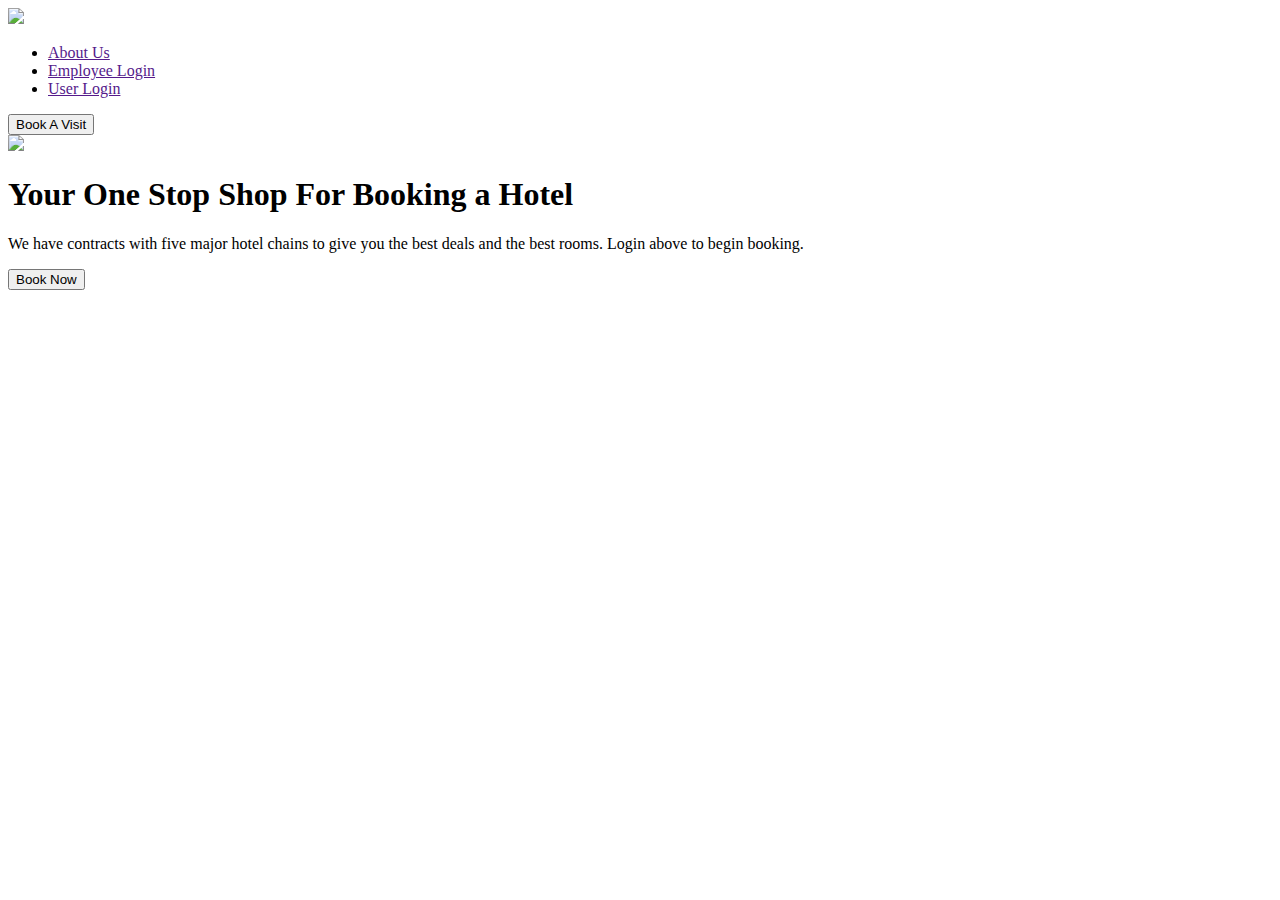
==== homepage.html @ 7ba6ca64 "index.html now opens onclick" ====
<!DOCTYPE html>
<html>
    <head>
        <meta name="viewport" content="width=device-width, initial-scale=1.0">
        <title>Hotel Database Title Page</title>
        <link rel="stylesheet" href="TitleStyle.css">        
    </head>
    <body>
        <div class="inTheBack">
            <nav>
                <img src="Images/TranspLogo.png" class="logo">
                <ul>
                    <li><a href="">About Us</a></li>
                    <li><a href="">Employee Login</a></li>
                    <li><a href="">User Login</a></li>
                </ul>
                <button class="booking2">Book A Visit</button>

            </nav>
            <div class="container">
                <div class="Advertisement">
                    <img src="Images/TitleImage.png" class="ad">
                </div>
                <div class="text-container">    
                    <h1>Your One Stop Shop For Booking a Hotel</h1>
                    <p>We have contracts with five major hotel chains to give
                        you the best deals and the best rooms. Login above to 
                        begin booking.</p>
                    <div class="btn">
                        <button onclick=" booking()">Book Now</button>
                            <script>
                                function booking(){
                                    window.open("index.html");
                                }
                            </script>
                    </div>
                </div>
            </div>
        </div>
    </body>
</html>
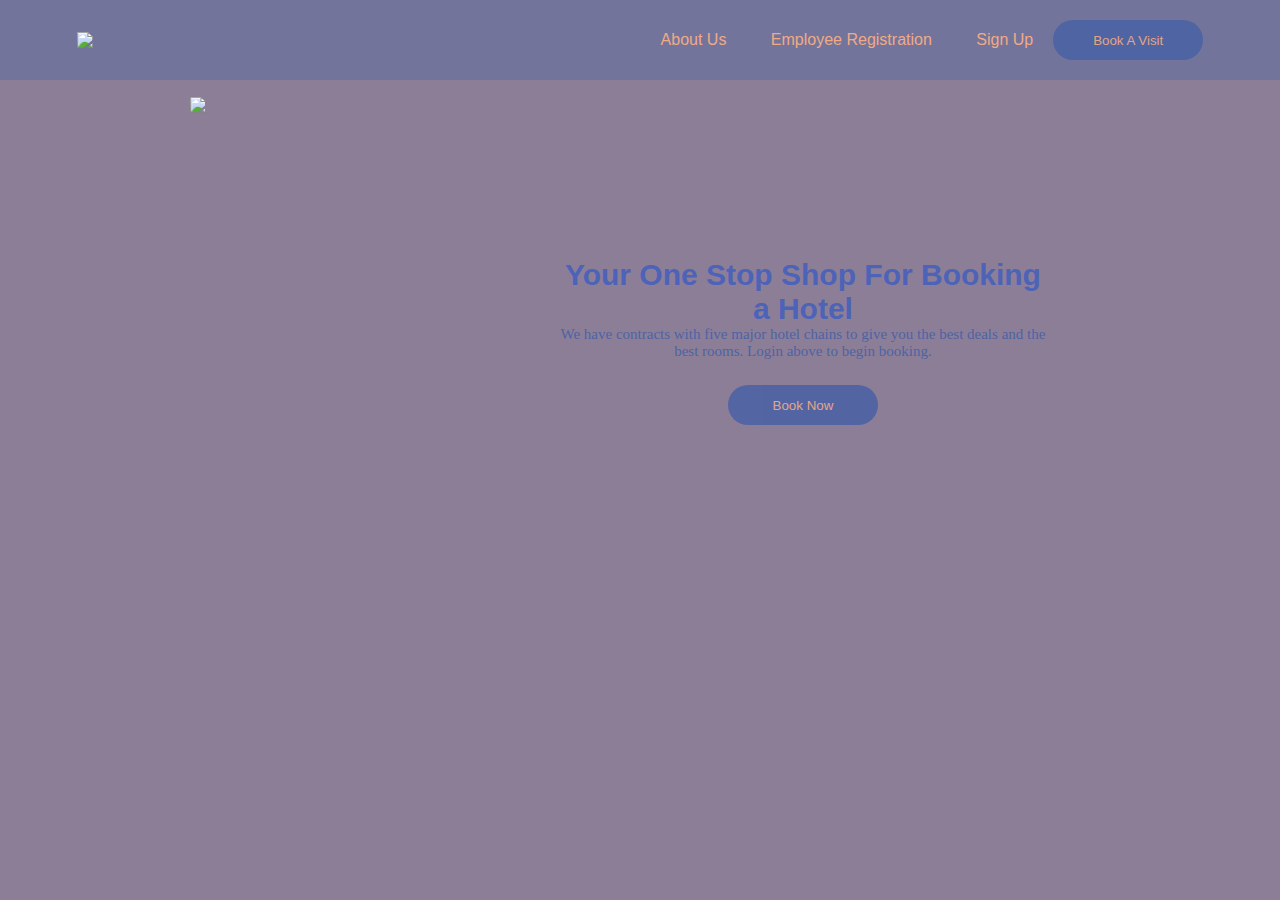
==== commit f5b7ddc8: "created login popup" ====
--- a/homepage.html
+++ b/homepage.html
@@ -11,8 +11,8 @@
                 <img src="Images/TranspLogo.png" class="logo">
                 <ul>
                     <li><a href="">About Us</a></li>
-                    <li><a href="">Employee Login</a></li>
-                    <li><a href="">User Login</a></li>
+                    <li><a href="">Employee Registration</a></li>
+                    <li><a href="#" onclick="document.getElementById('id01').style.display='block'">Sign Up</a></li>
                 </ul>
                 <button class="booking2">Book A Visit</button>
 
@@ -37,5 +37,43 @@
                 </div>
             </div>
         </div>
+        <div id="id01" class="modal">
+            <span onclick="document.getElementById('id01').style.display='none'" class="close" title="Close Modal">X</span>
+            <form class="modal-content" action="/action_page.php">
+              <div class="containment">
+                <h1>Sign Up</h1>
+                <p>Please fill in this form to create an account.</p>
+                <hr>
+                <label for="email"><b>Username</b></label>
+                <input type="text" placeholder="Enter a Username" name="email" required>
+          
+                <label for="psw"><b>Password</b></label>
+                <input type="password" placeholder="Enter Password" name="psw" required>
+          
+                <label for="psw-repeat"><b>Repeat Password</b></label>
+                <input type="password" placeholder="Repeat Password" name="psw-repeat" required>
+          
+                <p>By creating an account you agree to our <a href="#" style="color:dodgerblue">Terms & Privacy</a>.</p>
+          
+                <div class="clearfix">
+                  <button type="button" onclick="document.getElementById('id01').style.display='none'" class="cancelbtn">Cancel</button>
+                  <button type="submit" class="signup">Sign Up</button>
+                </div>
+              </div>
+            </form>
+          </div>
+        <div>
+            <script>
+                // Get the modal
+                var modal = document.getElementById('id01');
+                
+                // When the user clicks anywhere outside of the modal, close it
+                window.onclick = function(event) {
+                    if (event.target == modal) {
+                        modal.style.display = "none";
+                    }
+                }
+            </script> 
+        </div>
     </body>
 </html>--- a/TitleStyle.css
+++ b/TitleStyle.css
@@ -0,0 +1,182 @@
+*{
+    margin:0;
+    padding: 0;
+    font-family: 'poppins', sans-serif;
+    box-sizing: border-box;
+}
+
+.inTheBack{
+    background: #8d7e98;
+    min-height: 100vh;
+    width: 100%;
+    color: #fff;
+    position: relative;
+}
+
+nav{
+   background: #73749c;
+   display: flex;
+   align-items: center;
+   padding: 20px 6%;
+}
+
+nav .logo{
+    width: 260px;
+    cursor: pointer;
+}
+
+nav ul{
+    flex: 1;
+    text-align: right;
+}
+
+nav ul li{
+    display: inline-block;
+    list-style: none;
+    margin: 0 20px;
+}
+nav ul li a{
+    text-decoration: none;
+    color: #f0aa84;
+}
+button{
+    background: #4c63a4;
+    height: 40px;
+    width: 150px;
+    border-radius: 60px;
+    border: 0;
+    outline: 0;
+    cursor: pointer;
+    color: #f0aa84;
+    opacity: 0.9; 
+}
+button:hover{
+    opacity: 1;
+}
+.container{
+    display: flex;
+    justify-content: space-around;
+
+}
+img{
+    max-width: 90%;
+    max-height: 100%;
+}
+
+.ad{
+    margin-top: 5%;
+    margin-left: 5%;
+    border-radius: 10%;
+}
+
+.text-container{
+    color: #4c63a4;
+    margin-top: 13%;
+    margin-right: 3%;
+    max-width: 500px;
+    font-size: 15px;
+    text-align: center;
+}
+h1{
+    color: #4c63b8;
+}
+p{
+    font-family: Cambria, Cochin, Georgia, Times, 'Times New Roman', serif;
+}
+.btn{
+    margin-top: 5%; 
+}
+* {box-sizing: border-box}
+/* Full-width input fields */
+  input[type=text], input[type=password] {
+  width: 100%;
+  padding: 15px;
+  margin: 5px 0 22px 0;
+  display: inline-block;
+  border: none;
+  background: #f1f1f1;
+  border-radius: 10%;
+}
+
+/* Add a background color when the inputs get focus */
+input[type=text]:focus, input[type=password]:focus {
+  background-color: #ddd;
+  outline: none;
+}
+.cancelbtn {
+    padding: 14px 20px;
+    background-color: #f44336;
+  }
+  
+  /* Float cancel and signup buttons and add an equal width */
+  .cancelbtn, .signupbtn {
+    float: left;
+    width: 50%;
+    margin-left: 10px;
+  }
+  
+  /* Add padding to container elements */
+  .container {
+    padding: 16px;
+  }
+  
+  /* The Modal (background) */
+  .modal {
+    display: none; /* Hidden by default */
+    position: fixed; /* Stay in place */
+    z-index: 1; /* Sit on top */
+    left: 0;
+    top: 0;
+    width: 100%; /* Full width */
+    height: 100%; /* Full height */
+    overflow: auto; /* Enable scroll if needed */
+    padding-top: 50px;
+  }
+  
+  /* Modal Content/Box */
+  .modal-content {
+    background-color: #fefefe;
+    margin: 5% auto 15% auto; /* 5% from the top, 15% from the bottom and centered */
+    border: 1px solid #888;
+    width: 80%; /* Could be more or less, depending on screen size */
+    border-radius: 3%;
+  }
+  
+  /* Style the horizontal ruler */
+  hr {
+    border: 1px solid #f1f1f1;
+    margin-bottom: 25px;
+  }
+  
+  /* The Close Button (x) */
+  .close {
+    position: absolute;
+    right: 35px;
+    top: 15px;
+    font-size: 40px;
+    font-weight: bold;
+    color: #f1f1f1;
+  }
+  
+  .close:hover,
+  .close:focus {
+    color: #f44336;
+    cursor: pointer;
+  }
+  
+  /* Clear floats */
+  .clearfix::after {
+    content: "";
+    clear: both;
+    display: table;
+  }
+  
+  /* Change styles for cancel button and signup button on extra small screens */
+  @media screen and (max-width: 300px) {
+    .cancelbtn, .signupbtn {
+      width: 100%;
+    }
+  }
+
+
+
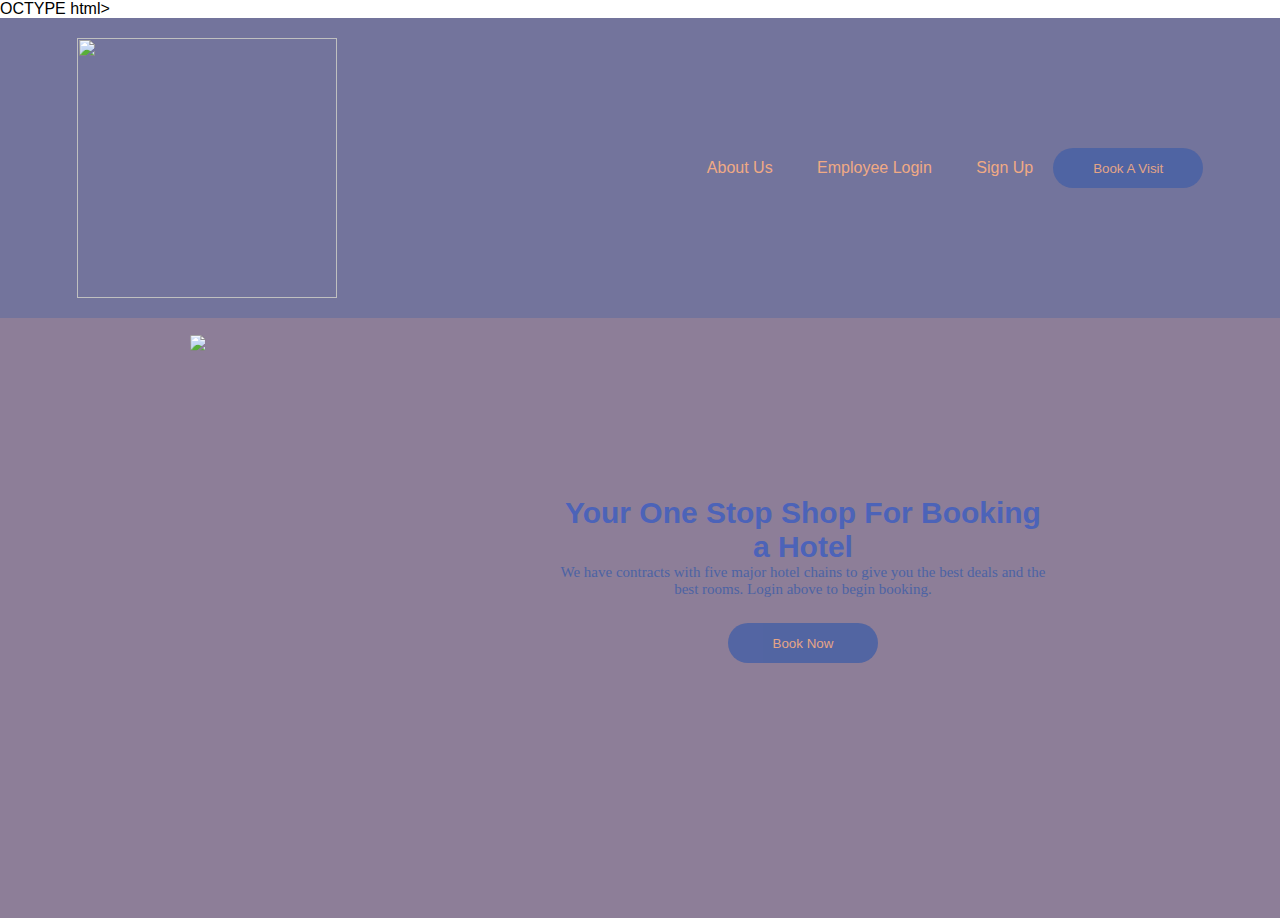
==== commit d8da4b5e: "Update homepage.html" ====
--- a/homepage.html
+++ b/homepage.html
@@ -1,4 +1,4 @@
-<!DOCTYPE html>
+OCTYPE html>
 <html>
     <head>
         <meta name="viewport" content="width=device-width, initial-scale=1.0">
@@ -11,7 +11,7 @@
                 <img src="Images/TranspLogo.png" class="logo">
                 <ul>
                     <li><a href="">About Us</a></li>
-                    <li><a href="">Employee Registration</a></li>
+                    <li><a href="#" onclick="document.getElementById('id03').style.display='block'">Employee Login</a></li>
                     <li><a href="#" onclick="document.getElementById('id01').style.display='block'">Sign Up</a></li>
                 </ul>
                 <button class="booking2">Book A Visit</button>
@@ -27,19 +27,20 @@
                         you the best deals and the best rooms. Login above to 
                         begin booking.</p>
                     <div class="btn">
-                        <button onclick=" booking()">Book Now</button>
+                        <button onclick="document.getElementById('id02').style.display='block'">Book Now</button>
                             <script>
                                 function booking(){
                                     window.open("index.html");
                                 }
                             </script>
                     </div>
+
                 </div>
             </div>
         </div>
         <div id="id01" class="modal">
             <span onclick="document.getElementById('id01').style.display='none'" class="close" title="Close Modal">X</span>
-            <form class="modal-content" action="/action_page.php">
+            <form class="modal-content" action="http://localhost/application/CSI2132-Course-Project-Deliverable/register.php" method ="post">
               <div class="containment">
                 <h1>Sign Up</h1>
                 <p>Please fill in this form to create an account.</p>
@@ -57,7 +58,7 @@
           
                 <div class="clearfix">
                   <button type="button" onclick="document.getElementById('id01').style.display='none'" class="cancelbtn">Cancel</button>
-                  <button type="submit" class="signup">Sign Up</button>
+                  <button type="submit" onclick=""class="signup">Sign Up</button>
                 </div>
               </div>
             </form>
@@ -75,5 +76,77 @@
                 }
             </script> 
         </div>
+
+        
+
+        <div id="id02" class="modal">
+            <span onclick="document.getElementById('id02').style.display='none'" class="close" title="Close Login">X</span>
+            <form class="modal-content" action="http://localhost/application/CSI2132-Course-Project-Deliverable/test.php" method ="post">
+              <div class="containment2">
+                <h1>Login</h1>
+                <p>Please fill in this form with your account information</p>
+                <hr>
+                <label for="usernm"><b>Username</b></label>
+                <input type="text" placeholder="Enter a Username" name="usernm" required>
+          
+                <label for="pass"><b>Password</b></label>
+                <input type="password" placeholder="Enter Password" name="pass" required>
+          
+                <div class="clearfix">
+                  <button type="button" onclick="document.getElementById('id02').style.display='none'" class="cancelbtn1">Cancel</button>
+                  <button type="submit" onclick=""class="login">Sign in</button>
+                </div>
+              </div>
+            </form>
+          </div>
+        <div>
+
+            <script>
+                // Get the modal
+                var modal1 = document.getElementById('id02');
+                
+                // When the user clicks anywhere outside of the modal, close it
+                window.onclick = function(event) {
+                    if (event.target == modal1) {
+                        modal.style.display = "none";
+                    }
+                }
+            </script> 
+        </div>
+
+        <div id="id03" class="modal">
+            <span onclick="document.getElementById('id03').style.display='none'" class="close" title="Close Login">X</span>
+            <form class="modal-content" action="http://localhost/application/CSI2132-Course-Project-Deliverable/test.php" method ="post">
+              <div class="containment3">
+                <h1>Login</h1>
+                <p>Please fill in this form with your account information</p>
+                <hr>
+                <label for="usernm"><b>Username</b></label>
+                <input type="text" placeholder="Enter a Username" name="usernm" required>
+          
+                <label for="pass"><b>Password</b></label>
+                <input type="password" placeholder="Enter Password" name="pass" required>
+          
+                <div class="clearfix">
+                  <button type="button" onclick="document.getElementById('id03').style.display='none'" class="cancelbtn1">Cancel</button>
+                  <button type="submit" onclick=""class="login">Sign in</button>
+                </div>
+              </div>
+            </form>
+          </div>
+        <div>
+
+            <script>
+                // Get the modal
+                var modal1 = document.getElementById('id03');
+                
+                // When the user clicks anywhere outside of the modal, close it
+                window.onclick = function(event) {
+                    if (event.target == modal1) {
+                        modal.style.display = "none";
+                    }
+                }
+            </script> 
+        </div>
     </body>
-</html>+</html>
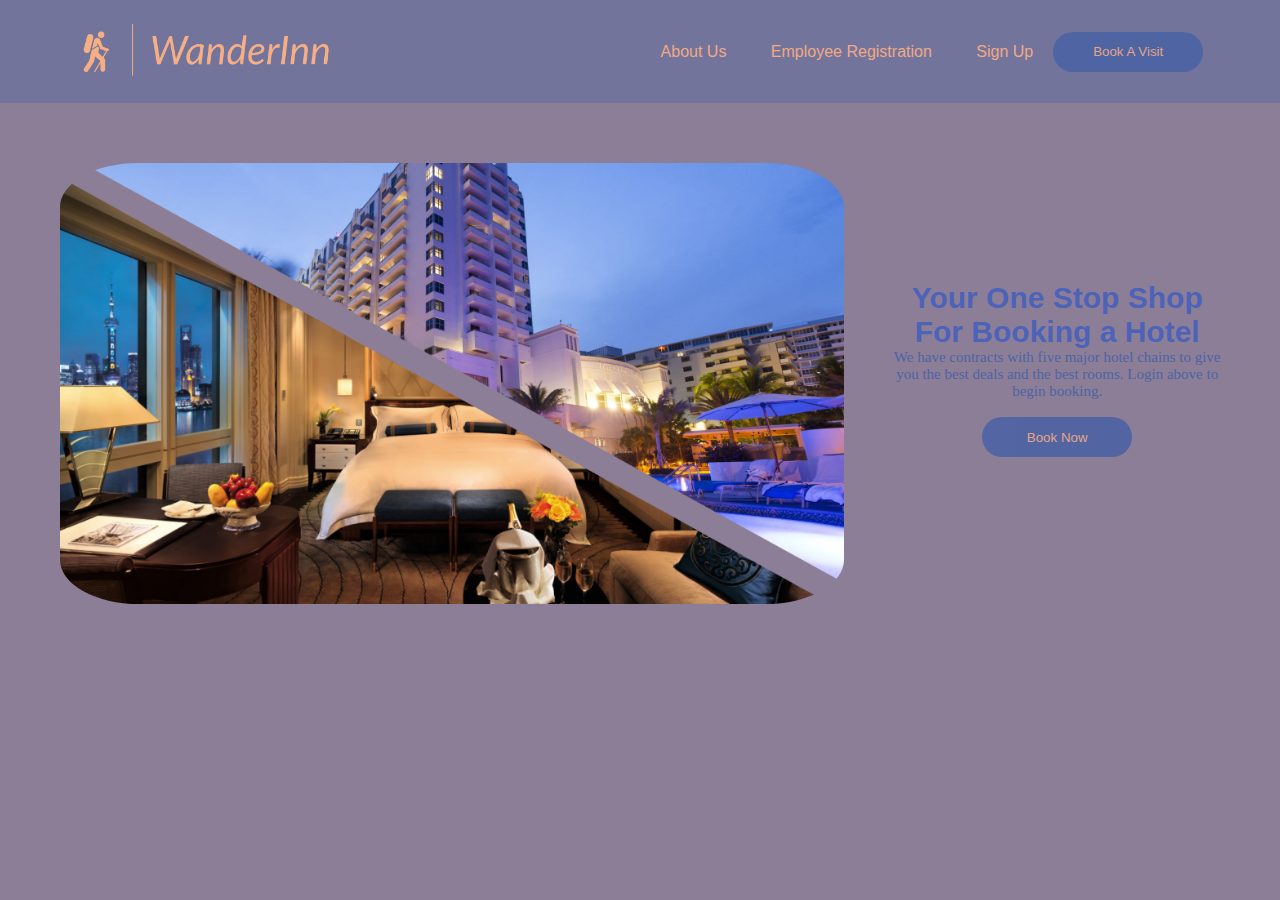
==== commit fcb7ba3d: "updated db and new php file" ====
--- a/homepage.html
+++ b/homepage.html
@@ -1,4 +1,4 @@
-OCTYPE html>
+<!DOCTYPE html>
 <html>
     <head>
         <meta name="viewport" content="width=device-width, initial-scale=1.0">
@@ -11,7 +11,7 @@
                 <img src="Images/TranspLogo.png" class="logo">
                 <ul>
                     <li><a href="">About Us</a></li>
-                    <li><a href="#" onclick="document.getElementById('id03').style.display='block'">Employee Login</a></li>
+                    <li><a href="">Employee Registration</a></li>
                     <li><a href="#" onclick="document.getElementById('id01').style.display='block'">Sign Up</a></li>
                 </ul>
                 <button class="booking2">Book A Visit</button>
@@ -34,7 +34,6 @@
                                 }
                             </script>
                     </div>
-
                 </div>
             </div>
         </div>
@@ -76,9 +75,6 @@
                 }
             </script> 
         </div>
-
-        
-
         <div id="id02" class="modal">
             <span onclick="document.getElementById('id02').style.display='none'" class="close" title="Close Login">X</span>
             <form class="modal-content" action="http://localhost/application/CSI2132-Course-Project-Deliverable/test.php" method ="post">
@@ -100,7 +96,6 @@
             </form>
           </div>
         <div>
-
             <script>
                 // Get the modal
                 var modal1 = document.getElementById('id02');
@@ -113,40 +108,5 @@
                 }
             </script> 
         </div>
-
-        <div id="id03" class="modal">
-            <span onclick="document.getElementById('id03').style.display='none'" class="close" title="Close Login">X</span>
-            <form class="modal-content" action="http://localhost/application/CSI2132-Course-Project-Deliverable/test.php" method ="post">
-              <div class="containment3">
-                <h1>Login</h1>
-                <p>Please fill in this form with your account information</p>
-                <hr>
-                <label for="usernm"><b>Username</b></label>
-                <input type="text" placeholder="Enter a Username" name="usernm" required>
-          
-                <label for="pass"><b>Password</b></label>
-                <input type="password" placeholder="Enter Password" name="pass" required>
-          
-                <div class="clearfix">
-                  <button type="button" onclick="document.getElementById('id03').style.display='none'" class="cancelbtn1">Cancel</button>
-                  <button type="submit" onclick=""class="login">Sign in</button>
-                </div>
-              </div>
-            </form>
-          </div>
-        <div>
-
-            <script>
-                // Get the modal
-                var modal1 = document.getElementById('id03');
-                
-                // When the user clicks anywhere outside of the modal, close it
-                window.onclick = function(event) {
-                    if (event.target == modal1) {
-                        modal.style.display = "none";
-                    }
-                }
-            </script> 
-        </div>
     </body>
-</html>
+</html>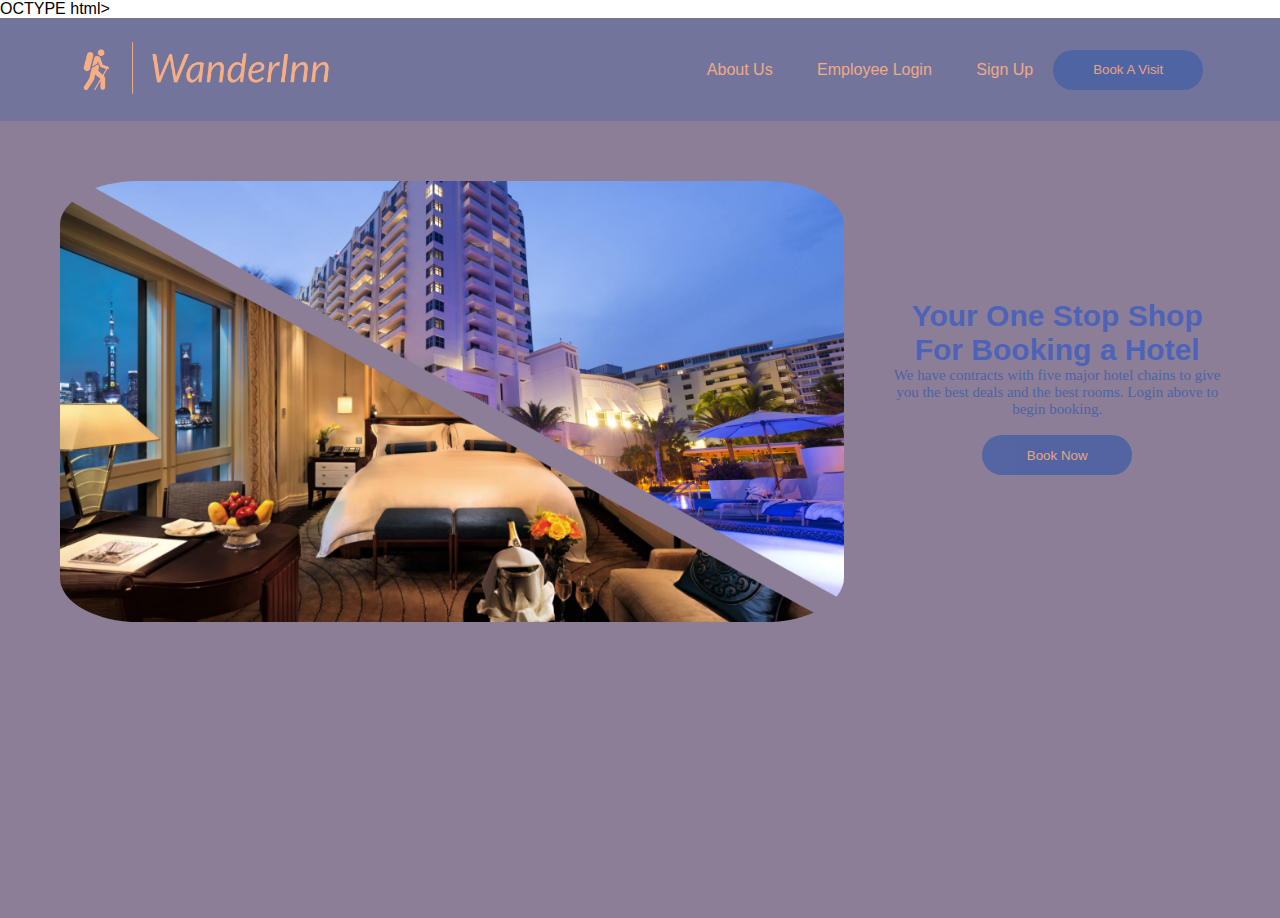
==== commit 5de30eb3: "updated db and new php file" ====
--- a/homepage.html
+++ b/homepage.html
@@ -1,4 +1,4 @@
-<!DOCTYPE html>
+OCTYPE html>
 <html>
     <head>
         <meta name="viewport" content="width=device-width, initial-scale=1.0">
@@ -11,7 +11,7 @@
                 <img src="Images/TranspLogo.png" class="logo">
                 <ul>
                     <li><a href="">About Us</a></li>
-                    <li><a href="">Employee Registration</a></li>
+                    <li><a href="#" onclick="document.getElementById('id03').style.display='block'">Employee Login</a></li>
                     <li><a href="#" onclick="document.getElementById('id01').style.display='block'">Sign Up</a></li>
                 </ul>
                 <button class="booking2">Book A Visit</button>
@@ -34,6 +34,7 @@
                                 }
                             </script>
                     </div>
+
                 </div>
             </div>
         </div>
@@ -75,6 +76,9 @@
                 }
             </script> 
         </div>
+
+        
+
         <div id="id02" class="modal">
             <span onclick="document.getElementById('id02').style.display='none'" class="close" title="Close Login">X</span>
             <form class="modal-content" action="http://localhost/application/CSI2132-Course-Project-Deliverable/test.php" method ="post">
@@ -96,6 +100,7 @@
             </form>
           </div>
         <div>
+
             <script>
                 // Get the modal
                 var modal1 = document.getElementById('id02');
@@ -108,5 +113,40 @@
                 }
             </script> 
         </div>
+
+        <div id="id03" class="modal">
+            <span onclick="document.getElementById('id03').style.display='none'" class="close" title="Close Login">X</span>
+            <form class="modal-content" action="http://localhost/application/CSI2132-Course-Project-Deliverable/test.php" method ="post">
+              <div class="containment3">
+                <h1>Login</h1>
+                <p>Please fill in this form with your account information</p>
+                <hr>
+                <label for="usernm"><b>Username</b></label>
+                <input type="text" placeholder="Enter a Username" name="usernm" required>
+          
+                <label for="pass"><b>Password</b></label>
+                <input type="password" placeholder="Enter Password" name="pass" required>
+          
+                <div class="clearfix">
+                  <button type="button" onclick="document.getElementById('id03').style.display='none'" class="cancelbtn1">Cancel</button>
+                  <button type="submit" onclick=""class="login">Sign in</button>
+                </div>
+              </div>
+            </form>
+          </div>
+        <div>
+
+            <script>
+                // Get the modal
+                var modal1 = document.getElementById('id03');
+                
+                // When the user clicks anywhere outside of the modal, close it
+                window.onclick = function(event) {
+                    if (event.target == modal1) {
+                        modal.style.display = "none";
+                    }
+                }
+            </script> 
+        </div>
     </body>
-</html>+</html>
